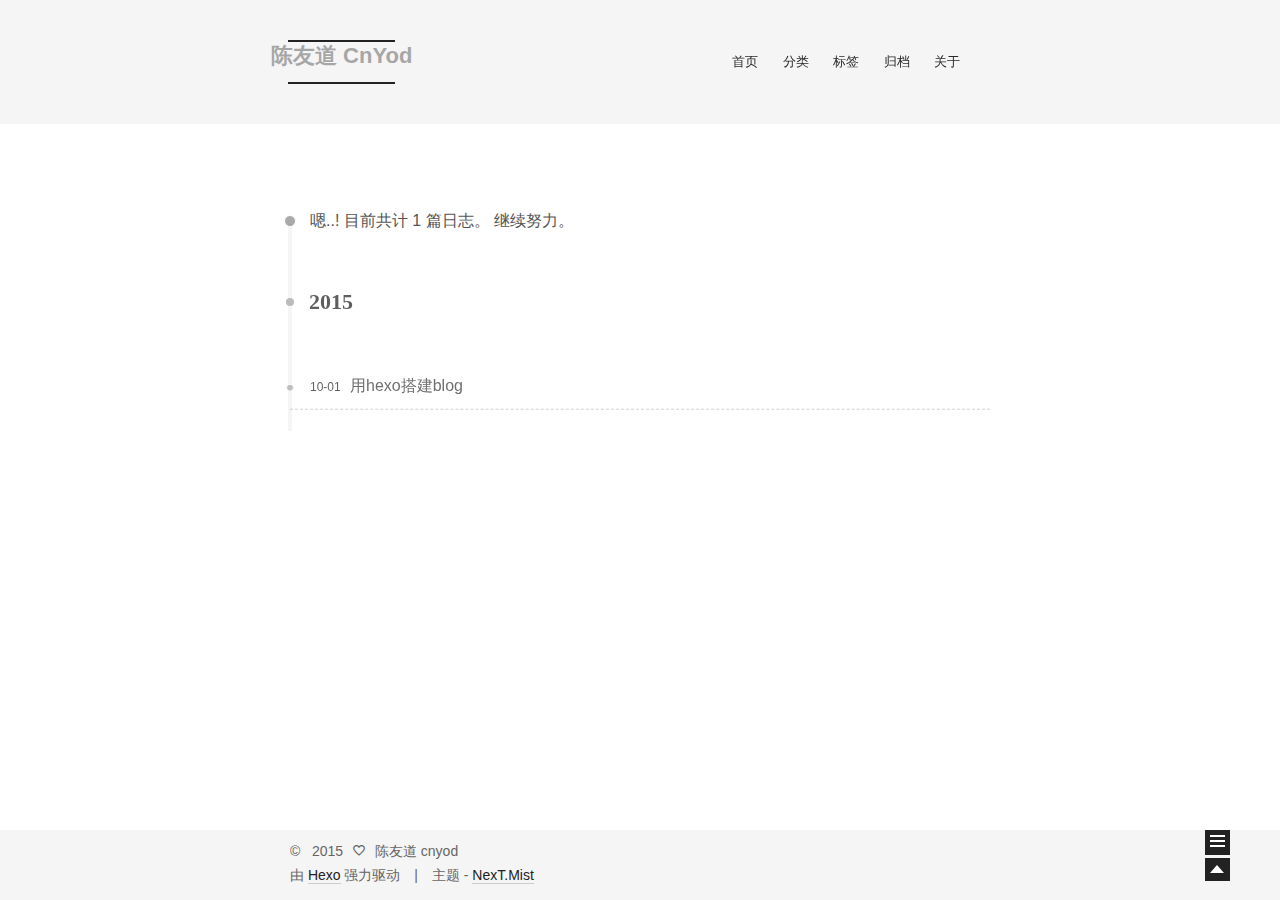
==== archives/index.html @ b53925b2 "Site updated: 2015-10-01 01:47:25" ====
<!doctype html>
<html class="theme-next use-motion theme-next-mist">
<head>
  

<meta charset="UTF-8"/>
<meta http-equiv="X-UA-Compatible" content="IE=edge,chrome=1" />
<meta name="viewport" content="width=device-width, initial-scale=1, maximum-scale=1"/>


<meta http-equiv="Cache-Control" content="no-transform" />
<meta http-equiv="Cache-Control" content="no-siteapp" />








  <link rel="stylesheet" type="text/css" href="/vendors/fancybox/source/jquery.fancybox.css?v=2.1.5"/>




<link rel="stylesheet" type="text/css" href="/css/main.css?v=0.4.5.1"/>


    <meta name="description" content="数据分析" />



  <meta name="keywords" content="cnyod,next" />





  <link rel="shorticon icon" type="image/x-icon" href="/favicon.ico?v=0.4.5.1" />


<meta name="description" content="数据分析">
<meta property="og:type" content="website">
<meta property="og:title" content="陈友道 CnYod">
<meta property="og:url" content="http://yoursite.com/archives/index.html">
<meta property="og:site_name" content="陈友道 CnYod">
<meta property="og:description" content="数据分析">
<meta name="twitter:card" content="summary">
<meta name="twitter:title" content="陈友道 CnYod">
<meta name="twitter:description" content="数据分析">


<script type="text/javascript" id="hexo.configuration">
  var CONFIG = {
    scheme: 'Mist',
    sidebar: 'post'
  };
</script>

  <title> 归档 | 陈友道 CnYod </title>
</head>

<body itemscope itemtype="http://schema.org/WebPage" lang="zh-Hans">

  <!--[if lte IE 8]>
  <div style=' clear: both; height: 59px; padding:0 0 0 15px; position: relative;margin:0 auto;'>
    <a href="http://windows.microsoft.com/en-US/internet-explorer/products/ie/home?ocid=ie6_countdown_bannercode">
      <img src="http://7u2nvr.com1.z0.glb.clouddn.com/picouterie.jpg" border="0" height="42" width="820"
           alt="You are using an outdated browser. For a faster, safer browsing experience, upgrade for free today or use other browser ,like chrome firefox safari."
           style='margin-left:auto;margin-right:auto;display: block;'/>
    </a>
  </div>
<![endif]-->
  

  <script type="text/javascript">
    var _hmt = _hmt || [];
    (function() {
      var hm = document.createElement("script");
      hm.src = "//hm.baidu.com/hm.js?7b8240148fa3e67fdcddc110588b1048";
      var s = document.getElementsByTagName("script")[0];
      s.parentNode.insertBefore(hm, s);
    })();
  </script>



  <div class="container one-column  page-archive ">
    <div class="headband"></div>

    <header id="header" class="header" itemscope itemtype="http://schema.org/WPHeader">
      <div class="header-inner"><h1 class="site-meta">
  <span class="logo-line-before"><i></i></span>
  <a href="/" class="brand" rel="start">
      <span class="logo">
        <i class="icon-next-logo"></i>
      </span>
      <span class="site-title">陈友道 CnYod</span>
  </a>
  <span class="logo-line-after"><i></i></span>
</h1>

<div class="site-nav-toggle">
  <button>
    <span class="btn-bar"></span>
    <span class="btn-bar"></span>
    <span class="btn-bar"></span>
  </button>
</div>

<nav class="site-nav">
  

  
    <ul id="menu" class="menu ">
      
        
        <li class="menu-item menu-item-home">
          <a href="/" rel="section">
            <i class="menu-item-icon icon-next-home"></i> <br />
            首页
          </a>
        </li>
      
        
        <li class="menu-item menu-item-categories">
          <a href="/categories" rel="section">
            <i class="menu-item-icon icon-next-categories"></i> <br />
            分类
          </a>
        </li>
      
        
        <li class="menu-item menu-item-tags">
          <a href="/tags" rel="section">
            <i class="menu-item-icon icon-next-tags"></i> <br />
            标签
          </a>
        </li>
      
        
        <li class="menu-item menu-item-archives">
          <a href="/archives" rel="section">
            <i class="menu-item-icon icon-next-archives"></i> <br />
            归档
          </a>
        </li>
      
        
        <li class="menu-item menu-item-about">
          <a href="/about" rel="section">
            <i class="menu-item-icon icon-next-about"></i> <br />
            关于
          </a>
        </li>
      

      
      
    </ul>
  

  
</nav>

 </div>
    </header>

    <main id="main" class="main">
      <div class="main-inner">
        <div id="content" class="content"> 

  <section id="posts" class="posts-collapse">
    <span class="archive-move-on"></span>

    <span class="archive-page-counter">
      
      
      
        
      
      嗯..! 目前共计 1 篇日志。 继续努力。
    </span>

    

      
      
      

      
        
        <div class="collection-title">
          <h2 class="archive-year motion-element" id="archive-year-2015">2015</h2>
        </div>
      
      

      

  <article class="post post-type-normal"itemscope itemtype="http://schema.org/Article">
    <header class="post-header">

      <h1 class="post-title">
        
            <a class="post-title-link" href="/2015/10/01/hexo-blog/" itemprop="url">
              <span itemprop="name">用hexo搭建blog</span>
            </a>
        
      </h1>

      <div class="post-meta">
        <time class="post-time" datetime="2015-09-30T17:06:09.000Z" itemprop="dateCreated" content="2015-09-30"> 10-01 </time>
      </div>

    </header>
  </article>



    

  </section>

  

 </div>

        

        
      </div>

      
  
  <div class="sidebar-toggle">
    <div class="sidebar-toggle-line-wrap">
      <span class="sidebar-toggle-line sidebar-toggle-line-first"></span>
      <span class="sidebar-toggle-line sidebar-toggle-line-middle"></span>
      <span class="sidebar-toggle-line sidebar-toggle-line-last"></span>
    </div>
  </div>

  <aside id="sidebar" class="sidebar">
    <div class="sidebar-inner">

      

      <section class="site-overview">
        <div class="site-author motion-element" itemprop="author" itemscope itemtype="http://schema.org/Person">
          <img class="site-author-image" src="http://7vzshh.com1.z0.glb.clouddn.com/金牛.jpg" alt="陈友道 cnyod" itemprop="image"/>
          <p class="site-author-name" itemprop="name">陈友道 cnyod</p>
        </div>
        <p class="site-description motion-element" itemprop="description">数据分析</p>
        <nav class="site-state motion-element">
          <div class="site-state-item site-state-posts">
            <a href="/archives">
              <span class="site-state-item-count">1</span>
              <span class="site-state-item-name">日志</span>
            </a>
          </div>

          <div class="site-state-item site-state-categories">
            <a href="/categories">
              <span class="site-state-item-count">1</span>
              <span class="site-state-item-name">分类</span>
              </a>
          </div>

          <div class="site-state-item site-state-tags">
            <a href="/tags">
              <span class="site-state-item-count">2</span>
              <span class="site-state-item-name">标签</span>
              </a>
          </div>

        </nav>

        

        <div class="links-of-author motion-element">
          
        </div>

        
        

        <div class="links-of-author motion-element">
          
        </div>

      </section>

      

    </div>
  </aside>


    </main>

    <footer id="footer" class="footer">
      <div class="footer-inner"> <div class="copyright" >
  
  &copy; &nbsp; 
  <span itemprop="copyrightYear">2015</span>
  <span class="with-love">
    <i class="icon-next-heart"></i>
  </span>
  <span class="author" itemprop="copyrightHolder">陈友道 cnyod</span>
</div>

<div class="powered-by">
  由 <a class="theme-link" href="http://hexo.io">Hexo</a> 强力驱动
</div>

<div class="theme-info">
  主题 -
  <a class="theme-link" href="https://github.com/iissnan/hexo-theme-next">
    NexT.Mist
  </a>
</div>


 </div>
    </footer>

    <div class="back-to-top"></div>
  </div>

  <script type="text/javascript" src="/vendors/jquery/index.js?v=2.1.3"></script>

  
  
  
    <script type="text/javascript">
      postMotionOptions = {stagger: 100, drag: true};
    </script>
  

  
    

  
    
  

  <script type="text/javascript">
    var duoshuoQuery = {short_name:"cnyod"};
    (function() {
      var ds = document.createElement('script');
      ds.type = 'text/javascript';ds.async = true;
      ds.src = (document.location.protocol == 'https:' ? 'https:' : 'http:') + '//static.duoshuo.com/embed.js';
      ds.charset = 'UTF-8';
      (document.getElementsByTagName('head')[0]
      || document.getElementsByTagName('body')[0]).appendChild(ds);
    })();
  </script>
    
     

    
  
  
  <script type="text/javascript" src="/vendors/fancybox/source/jquery.fancybox.pack.js"></script>
  <script type="text/javascript" src="/js/fancy-box.js?v=0.4.5.1"></script>


  <script type="text/javascript" src="/js/helpers.js?v=0.4.5.1"></script>
  

  <script type="text/javascript" src="/vendors/velocity/velocity.min.js"></script>
  <script type="text/javascript" src="/vendors/velocity/velocity.ui.min.js"></script>

  <script type="text/javascript" src="/js/motion_global.js?v=0.4.5.1" id="motion.global"></script>




  <script type="text/javascript" src="/js/nav-toggle.js?v=0.4.5.1"></script>
  <script type="text/javascript" src="/vendors/fastclick/lib/fastclick.min.js?v=1.0.6"></script>

  
  
    <script type="text/javascript" id="motion.page.archive">
      $('.archive-year').velocity('transition.slideLeftIn');
    </script>
  


  <script type="text/javascript">
    $(document).ready(function () {
      if (CONFIG.sidebar === 'always') {
        displaySidebar();
      }
      if (isMobile()) {
        FastClick.attach(document.body);
      }
    });
  </script>

  

  
  

  
  <script type="text/javascript" src="/js/lazyload.js"></script>
  <script type="text/javascript">
    $(function () {
      $("#posts").find('img').lazyload({
        placeholder: "/images/loading.gif",
        effect: "fadeIn"
      });
    });
  </script>
</body>
</html>
---- css/main.css ----
/* normalize.css v3.0.2 | MIT License | git.io/normalize */
html {
  font-family: sans-serif; /* 1 */
  -ms-text-size-adjust: 100%; /* 2 */
  -webkit-text-size-adjust: 100%; /* 2 */
}
body {
  margin: 0;
}
article,
aside,
details,
figcaption,
figure,
footer,
header,
hgroup,
main,
menu,
nav,
section,
summary {
  display: block;
}
audio,
canvas,
progress,
video {
  display: inline-block; /* 1 */
  vertical-align: baseline; /* 2 */
}
audio:not([controls]) {
  display: none;
  height: 0;
}
[hidden],
template {
  display: none;
}
a {
  background-color: transparent;
}
a:active,
a:hover {
  outline: 0;
}
abbr[title] {
  border-bottom: 1px dotted;
}
b,
strong {
  font-weight: bold;
}
dfn {
  font-style: italic;
}
h1 {
  font-size: 2em;
  margin: 0.67em 0;
}
mark {
  background: #ff0;
  color: #000;
}
small {
  font-size: 80%;
}
sub,
sup {
  font-size: 75%;
  line-height: 0;
  position: relative;
  vertical-align: baseline;
}
sup {
  top: -0.5em;
}
sub {
  bottom: -0.25em;
}
img {
  border: 0;
}
svg:not(:root) {
  overflow: hidden;
}
figure {
  margin: 1em 40px;
}
hr {
  -moz-box-sizing: content-box;
  box-sizing: content-box;
  height: 0;
}
pre {
  overflow: auto;
}
code,
kbd,
pre,
samp {
  font-family: monospace, monospace;
  font-size: 1em;
}
button,
input,
optgroup,
select,
textarea {
  color: inherit; /* 1 */
  font: inherit; /* 2 */
  margin: 0; /* 3 */
}
button {
  overflow: visible;
}
button,
select {
  text-transform: none;
}
button,
html input[type="button"],
input[type="reset"],
input[type="submit"] {
  -webkit-appearance: button; /* 2 */
  cursor: pointer; /* 3 */
}
button[disabled],
html input[disabled] {
  cursor: default;
}
button::-moz-focus-inner,
input::-moz-focus-inner {
  border: 0;
  padding: 0;
}
input {
  line-height: normal;
}
input[type="checkbox"],
input[type="radio"] {
  box-sizing: border-box; /* 1 */
  padding: 0; /* 2 */
}
input[type="number"]::-webkit-inner-spin-button,
input[type="number"]::-webkit-outer-spin-button {
  height: auto;
}
input[type="search"] {
  -webkit-appearance: textfield; /* 1 */
  -moz-box-sizing: content-box;
  -webkit-box-sizing: content-box; /* 2 */
  box-sizing: content-box;
}
input[type="search"]::-webkit-search-cancel-button,
input[type="search"]::-webkit-search-decoration {
  -webkit-appearance: none;
}
fieldset {
  border: 1px solid #c0c0c0;
  margin: 0 2px;
  padding: 0.35em 0.625em 0.75em;
}
legend {
  border: 0; /* 1 */
  padding: 0; /* 2 */
}
textarea {
  overflow: auto;
}
optgroup {
  font-weight: bold;
}
table {
  border-collapse: collapse;
  border-spacing: 0;
}
td,
th {
  padding: 0;
}
::selection {
  background: #262a30;
  color: #fff;
}
body {
  position: relative;
  font-family: Lato, "Microsoft Jhenghei", "Hiragino Sans GB", "Microsoft YaHei", sans-serif;
  font-size: 16px;
  line-height: 1.7;
  color: #555;
  background: #fff;
}
@media (min-width: 768px) and (max-width: 991px) {
  body {
    padding-right: 0 !important;
  }
}
@media (max-width: 767px) {
  body {
    padding-right: 0 !important;
  }
}
h1,
h2,
h3,
h4,
h5,
h6 {
  margin: 0;
  padding: 0;
  font-weight: bold;
  line-height: 1;
  font-family: Cambria, Georgia, "Microsoft Jhenghei", "Hiragino Sans GB", "Microsoft YaHei", "Times New Roman", serif;
}
h1 {
  font-size: 24px;
}
@media (max-width: 767px) {
  h1 {
    font-size: 20px;
  }
}
h2 {
  font-size: 22px;
}
@media (max-width: 767px) {
  h2 {
    font-size: 18px;
  }
}
h3 {
  font-size: 20px;
}
@media (max-width: 767px) {
  h3 {
    font-size: 16px;
  }
}
h4 {
  font-size: 18px;
}
@media (max-width: 767px) {
  h4 {
    font-size: 14px;
  }
}
h5 {
  font-size: 16px;
}
@media (max-width: 767px) {
  h5 {
    font-size: 12px;
  }
}
h6 {
  font-size: 14px;
}
@media (max-width: 767px) {
  h6 {
    font-size: 10px;
  }
}
p {
  margin: 0 0 25px 0;
}
a {
  color: #222;
  text-decoration: none;
  border-bottom: 1px solid #999;
}
a:hover {
  border-bottom-color: #222;
}
ul {
  list-style: none;
}
blockquote {
  margin: 0;
  padding: 0;
}
img {
  display: block;
  margin: auto 0;
  max-width: 100%;
  height: auto;
}
h2,
h3,
h4,
h5,
h6 {
  margin: 60px 0 15px;
}
ul {
  list-style: square;
}
a {
  word-wrap: break-word;
}
hr {
  margin: 40px 0;
  height: 3px;
  border: none;
  background-color: #ddd;
  background-image: repeating-linear-gradient(-45deg, #fff, #fff 4px, transparent 4px, transparent 8px);
}
blockquote {
  padding: 0 15px;
  color: #666;
  border-left: 4px solid #ddd;
}
blockquote cite::before {
  content: "-";
  padding: 0 5px;
}
dt {
  font-weight: 700;
}
dd {
  margin: 0;
  padding: 0;
}
.pullquote {
  width: 45%;
}
.pullquote.left {
  float: left;
  margin-left: 5px;
  margin-right: 10px;
}
.pullquote.right {
  float: right;
  margin-left: 10px;
  margin-right: 5px;
}
.highlight table,
.gist table {
  width: auto;
}
.highlight table td,
.gist table td {
  border: none;
}
.highlight a,
.gist a {
  color: #222 !important;
  text-decoration: none !important;
}
.video-container {
  position: relative;
  padding-top: 60%;
  height: 0;
  overflow: hidden;
}
.video-container iframe,
.video-container object,
.video-container embed {
  position: absolute;
  top: 0;
  left: 0;
  width: 100%;
  height: 100%;
}
table {
  width: 100%;
  border-collapse: collapse;
  border-spacing: 0;
  border: 1px solid #ddd;
  font-size: 14px;
}
table>tbody>tr:nth-of-type(odd) {
  background-color: #f9f9f9;
}
table>tbody>tr:hover {
  background-color: #f5f5f5;
}
caption,
th,
td {
  padding: 8px;
  text-align: left;
  vertical-align: middle;
  font-weight: normal;
}
th,
td {
  border-bottom: 3px solid #ddd;
  border-right: 1px solid #eee;
}
th {
  padding-bottom: 10px;
  font-weight: 700;
}
td {
  border-bottom-width: 1px;
}
.text-left {
  text-align: left;
}
.text-center {
  text-align: center;
}
.text-right {
  text-align: right;
}
.text-justify {
  text-align: justify;
}
.text-nowrap {
  white-space: nowrap;
}
.text-lowercase {
  text-transform: lowercase;
}
.text-uppercase {
  text-transform: uppercase;
}
.text-capitalize {
  text-transform: capitalize;
}
.center-block {
  display: block;
  margin-left: auto;
  margin-right: auto;
}
.clearfix:before,
.clearfix:after {
  content: " ";
  display: table;
}
.clearfix:after {
  clear: both;
}
.full-image.full-image.full-image {
  border: none;
}
@media (min-width: 992px) {
  .full-image.full-image.full-image {
    max-width: none;
    width: 126%;
    margin: 0 -13%;
  }
}
.blockquote-center,
.page-home .post-type-quote blockquote,
.page-post-detail .post-type-quote blockquote {
  position: relative;
  margin: 40px 0;
  padding: 0;
  border-left: none;
  text-align: center;
}
.blockquote-center::before,
.page-home .post-type-quote blockquote::before,
.page-post-detail .post-type-quote blockquote::before,
.blockquote-center::after,
.page-home .post-type-quote blockquote::after,
.page-post-detail .post-type-quote blockquote::after {
  position: absolute;
  content: ' ';
  display: block;
  width: 100%;
  height: 24px;
  opacity: 0.2;
  background: url("[data-uri]") no-repeat;
  background-position: 0 -7px;
  background-size: 24px 24px;
}
.blockquote-center::before,
.page-home .post-type-quote blockquote::before,
.page-post-detail .post-type-quote blockquote::before {
  top: -20px;
  border-top: 1px solid #ccc;
}
.blockquote-center::after,
.page-home .post-type-quote blockquote::after,
.page-post-detail .post-type-quote blockquote::after {
  bottom: -20px;
  border-bottom: 1px solid #ccc;
  background-position: 100% 7px;
}
.blockquote-center p,
.page-home .post-type-quote blockquote p,
.page-post-detail .post-type-quote blockquote p,
.blockquote-center div,
.page-home .post-type-quote blockquote div,
.page-post-detail .post-type-quote blockquote div {
  text-align: center;
}
.use-motion .motion-element {
  opacity: 0;
}
@font-face {
  font-family: 'default';
  src: url("../fonts/icon-default/icomoon.eot?-9394c0");
  src: url("../fonts/icon-default/icomoon.eot?#iefix-9394c0") format('embedded-opentype'), url("../fonts/icon-default/icomoon.woff?-9394c0") format('woff'), url("../fonts/icon-default/icomoon.ttf?-9394c0") format('truetype'), url("../fonts/icon-default/icomoon.svg?-9394c0#default") format('svg');
  font-weight: normal;
  font-style: normal;
}
[class^="icon-"],
[class*=" icon-"] {
  font-family: 'default';
  speak: none;
  font-style: normal;
  font-weight: normal;
  font-variant: normal;
  text-transform: none;
  line-height: 1;
/* Better Font Rendering =========== */
  -webkit-font-smoothing: antialiased;
  -moz-osx-font-smoothing: grayscale;
}
.icon-next-logo {
  font-size: 24px;
  color: #fff;
}
.icon-next-home,
.icon-next-categories,
.icon-next-archives,
.icon-next-tags,
.icon-next-about,
.icon-next-feed,
.icon-next-search {
  font-size: 24px;
  color: #000;
}
.icon-next-external-link {
  font-size: 14px;
}
.icon-next-heart {
  font-size: 14px;
}
.icon-storage:before,
.icon-next-categories:before {
  content: "\e0bc";
}
.icon-insert_emoticon:before,
.icon-next-about:before {
  content: "\e0e8";
}
.icon-brightness_4:before,
.icon-next-logo:before {
  content: "\e13e";
}
.icon-whatshot:before,
.icon-next-feed:before {
  content: "\e25b";
}
.icon-bookmark:before,
.icon-next-tags:before {
  content: "\e27b";
}
.icon-favorite_outline:before,
.icon-next-heart:before {
  content: "\e292";
}
.icon-home:before,
.icon-next-home:before {
  content: "\e29e";
}
.icon-open_in_new:before,
.icon-next-external-link:before {
  content: "\e2b2";
}
.icon-search:before,
.icon-next-search:before {
  content: "\e2ca";
}
.icon-view_carousel:before,
.icon-next-archives:before {
  content: "\e2fd";
}
.post pre,
.post .highlight {
  background: #f7f7f7;
  margin: 20px 0;
  padding: 15px;
  overflow: auto;
  font-size: 13px;
  color: #4d4d4c;
  line-height: 1.6;
}
.post .highlight .gutter pre,
.post .gist .gist-file .gist-data .line-numbers {
  color: #666;
}
.post pre,
.post code {
  font-family: "PT Mono", Consolas, Monaco, Menlo, monospace;
}
.post code {
  background: #eee;
  text-shadow: 0 1px #fff;
  padding: 0 0.3em;
}
.post pre code {
  background: none;
  text-shadow: none;
  padding: 0;
}
.post .highlight pre {
  border: none;
  margin: 0;
  padding: 0;
}
.post .highlight table {
  margin: 0;
  width: auto;
  border: none;
}
.post .highlight td {
  border: none;
  padding: 0;
}
.post .highlight figcaption {
  font-size: 0.85em;
  color: #8e908c;
  line-height: 1em;
  margin-bottom: 1em;
}
.post .highlight figcaption:before,
.post .highlight figcaption:after {
  content: " ";
  display: table;
}
.post .highlight figcaption:after {
  clear: both;
}
.post .highlight figcaption a {
  float: right;
}
.post .highlight .gutter pre {
  text-align: right;
  padding-right: 20px;
}
.post .highlight .line {
  height: 20px;
}
.post .gist {
  margin: 20px 0;
  border-style: solid;
  border-color: #ccc;
  border-width: 1px 0;
  background: #f7f7f7;
  padding: 15px 40px 15px 15px;
}
.post .gist .gist-file {
  border: none;
  font-family: "PT Mono", Consolas, Monaco, Menlo, monospace;
  margin: 0;
}
.post .gist .gist-file .gist-data {
  background: none;
  border: none;
}
.post .gist .gist-file .gist-data .line-numbers {
  background: none;
  border: none;
  padding: 0 20px 0 0;
}
.post .gist .gist-file .gist-data .line-data {
  padding: 0 !important;
}
.post .gist .gist-file .highlight {
  margin: 0;
  padding: 0;
  border: none;
}
.post .gist .gist-file .gist-meta {
  background: #f7f7f7;
  color: #8e908c;
  font: 13px Lato, "Microsoft Jhenghei", "Hiragino Sans GB", "Microsoft YaHei", sans-serif;
  text-shadow: 0 0;
  padding: 0;
  margin-top: 1em;
  margin-left: 40px;
}
.post .gist .gist-file .gist-meta a {
  color: color-link;
  font-weight: normal;
}
.post .gist .gist-file .gist-meta a:hover {
  text-decoration: underline;
}
pre .comment {
  color: #8e908c;
}
pre .variable,
pre .attribute,
pre .tag,
pre .regexp,
pre .ruby .constant,
pre .xml .tag .title,
pre .xml .pi,
pre .xml .doctype,
pre .html .doctype,
pre .css .id,
pre .css .class,
pre .css .pseudo {
  color: #c82829;
}
pre .number,
pre .preprocessor,
pre .built_in,
pre .literal,
pre .params,
pre .constant {
  color: #f5871f;
}
pre .ruby .class .title,
pre .css .rules .attribute {
  color: #718c00;
}
pre .string,
pre .value,
pre .inheritance,
pre .header,
pre .ruby .symbol,
pre .xml .cdata {
  color: #718c00;
}
pre .title,
pre .css .hexcolor {
  color: #3e999f;
}
pre .function,
pre .python .decorator,
pre .python .title,
pre .ruby .function .title,
pre .ruby .title .keyword,
pre .perl .sub,
pre .javascript .title,
pre .coffeescript .title {
  color: #4271ae;
}
pre .keyword,
pre .javascript .function {
  color: #8959a8;
}
html,
body {
  height: 100%;
}
.container {
  position: relative;
  min-height: 100%;
}
.header-inner {
  margin: 0 auto;
  padding: 100px 0 70px;
  width: 960px;
}
.one-column .header-inner {
  width: 700px;
}
.main {
  padding-bottom: 150px;
}
.main-inner {
  margin: 0 auto;
  width: 960px;
}
.one-column .main-inner {
  width: 700px;
}
.main-inner .content {
  width: 700px;
}
.footer {
  position: absolute;
  left: 0;
  bottom: 0;
  width: 100%;
  min-height: 50px;
}
.footer-inner {
  margin: 20px auto;
  width: 960px;
}
.one-column .footer-inner {
  width: 700px;
}
.headband {
  height: 3px;
  background: #222;
}
.header {
  background: #fff;
}
.header-inner {
  position: relative;
}
.site-meta {
  margin: 0;
  text-align: left;
}
@media (max-width: 767px) {
  .site-meta {
    text-align: center;
  }
}
.brand {
  position: relative;
  display: inline-block;
  padding: 0 25px;
  color: #fff;
  background: #222;
  border-bottom: none;
  font-family: Lato, "Microsoft Jhenghei", "Hiragino Sans GB", "Microsoft YaHei", sans-serif;
}
.logo {
  display: inline-block;
  margin-right: 5px;
  line-height: 36px;
  vertical-align: top;
}
.site-title {
  display: inline-block;
  vertical-align: top;
  line-height: 36px;
  font-size: 20px;
  font-weight: normal;
}
.use-motion .brand {
  opacity: 0;
}
.use-motion .logo,
.use-motion .site-title {
  opacity: 0;
  position: relative;
  top: -10px;
}
.site-nav-toggle {
  display: none;
  position: absolute;
  top: 10px;
  left: 10px;
}
@media (max-width: 767px) {
  .site-nav-toggle {
    display: block;
  }
}
.site-nav-toggle button {
  margin-top: 2px;
  padding: 9px 10px;
  background: transparent;
  border: none;
}
@media (max-width: 767px) {
  .site-nav {
    display: none;
    margin: 0 -10px;
    padding: 0 10px;
    clear: both;
    border-top: 1px solid #ddd;
  }
}
@media (min-width: 768px) and (max-width: 991px) {
  .site-nav {
    display: block !important;
  }
}
@media (min-width: 992px) {
  .site-nav {
    display: block !important;
  }
}
.menu {
  margin-top: 20px;
  padding-left: 0;
  text-align: center;
}
.menu .menu-item {
  display: inline-block;
  margin-left: 20px;
}
@media screen and (max-width: 767px) {
  .menu .menu-item {
    margin-top: 10px;
  }
}
.menu .menu-item:first-child {
  margin-left: 0;
}
.menu .menu-item a {
  display: block;
  font-size: 13px;
  text-transform: capitalize;
  line-height: 1.5;
  border-bottom: 1px solid transparent;
  transition-property: border-color;
  transition-duration: 0.2s;
  transition-timing-function: ease-in-out;
  transition-delay: 0s;
}
.menu .menu-item a:hover {
  border-bottom-color: #222;
}
.translation {
  margin-top: -20px;
  font-size: 14px;
  color: #999;
}
.post:last-child .post-eof.post-eof.post-eof {
  display: none;
}
.sidebar-toggle {
  position: fixed;
  right: 50px;
  bottom: 45px;
  width: 15px;
  height: 15px;
  padding: 5px;
  background: #222;
  line-height: 0;
  z-index: 1050;
  cursor: pointer;
  -webkit-transform: translateZ(0);
}
@media (min-width: 768px) and (max-width: 991px) {
  .sidebar-toggle {
    display: none;
  }
}
@media (max-width: 767px) {
  .sidebar-toggle {
    display: none;
  }
}
.sidebar-toggle-line {
  position: relative;
  display: inline-block;
  vertical-align: top;
  height: 2px;
  width: 100%;
  background: #fff;
  margin-top: 3px;
}
.sidebar-toggle-line:first-child {
  margin-top: 0;
}
.sidebar {
  width: 0;
  position: fixed;
  right: 0;
  top: 0;
  bottom: 0;
  z-index: 1040;
  box-shadow: inset 0 2px 6px #000;
  background: #222;
  -webkit-transform: translateZ(0);
}
.sidebar a {
  color: #999;
  border-bottom-color: #555;
}
.sidebar a:hover {
  color: #eee;
}
@media (min-width: 768px) and (max-width: 991px) {
  .sidebar {
    display: none !important;
  }
}
@media (max-width: 767px) {
  .sidebar {
    display: none !important;
  }
}
.sidebar-inner {
  position: relative;
  padding: 20px 10px;
  color: #999;
  text-align: center;
}
.site-author-image {
  display: block;
  margin: 0 auto;
  max-width: 96px;
  height: auto;
  border: 2px solid #333;
  padding: 2px;
}
.site-author-name {
  margin: 5px 0 0;
  color: #f5f5f5;
}
.site-description {
  margin-top: 5px;
  font-size: 14px;
  color: #555;
}
.site-state {
  overflow: hidden;
  line-height: 1.4;
}
.site-state-item {
  display: inline-block;
  padding: 0 15px;
  border-left: 1px solid #333;
}
.site-state-item:first-child {
  border-left: none;
}
.site-state-item a {
  border-bottom: none;
}
.site-state-item-count {
  display: block;
  text-align: center;
  font-size: 18px;
}
.site-state-item-name {
  font-size: 13px;
}
.feed-link {
  margin-top: 20px;
}
.feed-link a {
  display: inline-block;
  padding: 0 15px;
  color: #fc6423;
  border: 1px solid #fc6423;
  border-radius: 4px;
}
.feed-link a i {
  color: #fc6423;
  font-size: 14px;
}
.feed-link a:hover {
  color: #fff;
  background: #fc6423;
}
.feed-link a:hover i {
  color: #fff;
}
.links-of-author {
  margin-top: 20px;
}
.links-of-author a {
  display: inline-block;
  vertical-align: middle;
  margin-right: 10px;
  margin-bottom: 10px;
  border-bottom-color: #555;
  font-size: 13px;
}
.links-of-author a:before {
  display: inline-block;
  vertical-align: middle;
  margin-right: 3px;
  content: " ";
  width: 4px;
  height: 4px;
  border-radius: 50%;
  background: #8ca277;
}
.sidebar-nav {
  margin: 0;
  padding-left: 0;
}
.sidebar-nav li {
  display: inline-block;
  cursor: pointer;
  border-bottom: 1px solid transparent;
  font-size: 15px;
}
.sidebar-nav li:hover {
  color: #f5f5f5;
}
.page-post-detail .sidebar-nav-toc {
  padding: 0 5px;
}
.page-post-detail .sidebar-nav-overview {
  margin-left: 10px;
}
.sidebar-nav .sidebar-nav-active {
  color: #87daff;
  border-bottom-color: #87daff;
}
.sidebar-nav .sidebar-nav-active:hover {
  color: #87daff;
}
.post-toc {
  overflow: hidden;
  position: relative;
}
.post-toc-empty {
  font-size: 14px;
  color: #666;
}
.post-toc ol {
  overflow: auto;
  margin: 0;
  padding: 0 10px 10px;
  text-align: left;
  list-style: none;
  font-size: 14px;
}
.post-toc ol a {
  color: #999;
}
.post-toc ol a:hover {
  color: #ccc;
}
.post-toc .nav .nav-child {
  display: none;
}
.post-toc .nav .active .nav-child {
  display: block;
}
.post-toc .nav .active > a {
  color: #ccc;
}
.post-toc .nav .active-current > a {
  color: #87daff;
}
.post-toc .nav .active-current > a:hover {
  color: #87daff;
}
.post-toc-indicator {
  height: 20px;
  opacity: 0.4;
  background: no-repeat 10px 50%;
  background-size: 10px 12px;
}
.post-toc-indicator-top {
  opacity: 0;
  margin-top: 10px;
  background-image: url("[data-uri]");
}
.post-toc-indicator-bottom {
  position: absolute;
  width: 100%;
  background-image: url("[data-uri]");
}
.footer {
  font-size: 14px;
  color: #999;
}
.footer img {
  border: none;
}
.footer-inner {
  text-align: center;
}
.with-love {
  display: inline-block;
  margin: 0 5px;
}
.powered-by,
.theme-info {
  display: inline-block;
}
.powered-by {
  margin-right: 10px;
}
.powered-by::after {
  content: "|";
  padding-left: 10px;
}
.cc-license {
  margin-top: 10px;
  text-align: center;
}
.cc-license .cc-opacity {
  opacity: 0.7;
  border-bottom: none;
}
.cc-license .cc-opacity:hover {
  opacity: 0.9;
}
.cc-license img {
  display: inline-block;
}
@media (max-width: 767px) {
  body {
    font-size: 14px;
  }
  .header-inner,
  .one-column .header-inner,
  .main-inner,
  .one-column .main-inner,
  .main-inner .content,
  .footer-inner,
  .one-column .footer-inner {
    width: auto;
  }
  .main-inner {
    margin: 20px auto 0;
  }
  .footer-inner {
    padding: 0 10px;
  }
}
.btn {
  display: inline-block;
  padding: 0 20px;
  font-size: 15px;
  color: #fff;
  background: #222;
  border: 2px solid #222;
  text-decoration: none;
  transition-property: background-color;
  transition-duration: 0.2s;
  transition-timing-function: ease-in-out;
  transition-delay: 0s;
}
.btn:hover {
  border-color: #222;
  color: #222;
  background: #fff;
}
.btn-bar {
  display: block;
  width: 22px;
  height: 2px;
  background: #555;
  border-radius: 1px;
}
.btn-bar+.btn-bar {
  margin-top: 4px;
}
.posts-expand {
  padding-top: 40px;
}
@media (max-width: 767px) {
  .posts-expand {
    margin: 0 20px;
  }
  .post-body pre,
  .post-body .highlight {
    margin: 0 -20px;
    padding: 10px 20px;
  }
  .post-body pre .gutter pre,
  .post-body .highlight .gutter pre {
    padding-right: 10px;
  }
}
.posts-expand .post-title {
  font-size: 26px;
  text-align: center;
}
@media (max-width: 767px) {
  .posts-expand .post-title {
    font-size: 22px;
  }
}
.posts-expand .post-title-link {
  display: inline-block;
  position: relative;
  color: #555;
  border-bottom: none;
  line-height: 1.2;
  vertical-align: top;
}
.posts-expand .post-title-link::before {
  content: "";
  position: absolute;
  width: 100%;
  height: 2px;
  bottom: 0;
  left: 0;
  background-color: #000;
  visibility: hidden;
  transform: scaleX(0);
  transition-duration: 0.2s;
  transition-timing-function: ease-in-out;
  transition-delay: 0s;
}
.posts-expand .post-title-link:hover::before {
  visibility: visible;
  transform: scaleX(1);
}
.posts-expand .post-meta {
  margin: 3px 0 60px 0;
  color: #999;
  font-size: 12px;
  text-align: center;
}
.posts-expand .post-meta .post-category-list {
  display: inline-block;
  margin: 0;
  padding: 3px;
}
.posts-expand .post-meta .post-category-list-link {
  color: #999;
}
.posts-expand .post-body {
  text-align: justify;
}
.posts-expand .post-body h2,
.posts-expand .post-body h3,
.posts-expand .post-body h4,
.posts-expand .post-body h5,
.posts-expand .post-body h6 {
  padding-top: 10px;
}
.posts-expand .post-body img {
  box-sizing: border-box;
  margin: auto;
  padding: 3px;
  border: 1px solid #ddd;
}
.posts-expand .post-tags {
  margin-top: 40px;
  text-align: center;
}
.posts-expand .post-tags a {
  display: inline-block;
  margin-right: 10px;
  font-size: 13px;
}
.post-nav {
  overflow: hidden;
  margin-top: 60px;
  padding: 10px;
  white-space: nowrap;
  border-top: 1px solid #eee;
}
.post-nav-item {
  display: inline-block;
  width: 50%;
  white-space: normal;
}
.post-nav-item a {
  position: relative;
  display: inline-block;
  line-height: 25px;
  font-size: 14px;
  color: #555;
  border-bottom: none;
}
.post-nav-item a:hover {
  color: #222;
  font-weight: bold;
  border-bottom: none;
}
.post-nav-item a:active {
  top: 2px;
}
.post-nav-item a:before,
.post-nav-item a:after {
  display: inline-block;
  width: 16px;
  height: 25px;
  vertical-align: top;
  opacity: 0.4;
  background-size: 16px;
}
.post-nav-prev a:before {
  content: ' ';
  background: url("[data-uri]") no-repeat 0 50%;
  background-size: 8px;
}
.post-nav-prev a:hover:before {
  opacity: 1;
}
.post-nav-next {
  text-align: right;
}
.post-nav-next a:after {
  content: ' ';
  background: url("[data-uri]") no-repeat 100% 50%;
  background-size: 8px;
}
.post-nav-next a:hover:after {
  opacity: 1;
}
.posts-expand .post-eof {
  display: block;
  margin: 160px auto 120px;
  width: 8%;
  height: 1px;
  background: #ccc;
  text-align: center;
}
.post-more-link {
  margin-top: 50px;
}
@media (max-width: 767px) {
  .posts-collapse {
    margin: 0 20px;
  }
  .posts-collapse .post-title,
  .posts-collapse .post-meta {
    display: block;
    width: auto;
    text-align: left;
  }
}
.posts-collapse {
  margin-left: 0;
}
@media (max-width: 767px) {
  .posts-collapse {
    margin: 0 20px;
  }
}
.posts-collapse .collection-title {
  position: relative;
  margin: 60px 0;
}
.posts-collapse .collection-title h2 {
  margin-left: 20px;
}
.posts-collapse .collection-title small {
  color: #bbb;
}
.posts-collapse .collection-title::before {
  content: " ";
  position: absolute;
  left: 0;
  top: 50%;
  margin-left: -4px;
  margin-top: -4px;
  width: 8px;
  height: 8px;
  background: #bbb;
  border-radius: 50%;
}
.posts-collapse .post {
  margin: 30px 0;
}
.posts-collapse .post-header {
  position: relative;
  transition-duration: 0.2s;
  transition-timing-function: ease-in-out;
  transition-delay: 0s;
  transition-property: border;
  border-bottom: 1px dashed #ccc;
}
.posts-collapse .post-header::before {
  content: " ";
  position: absolute;
  left: 0;
  top: 12px;
  width: 6px;
  height: 6px;
  margin-left: -4px;
  background: #bbb;
  border-radius: 50%;
  border: 1px solid #fff;
  transition-duration: 0.2s;
  transition-timing-function: ease-in-out;
  transition-delay: 0s;
  transition-property: background;
}
.posts-collapse .post-header:hover {
  border-bottom-color: #666;
}
.posts-collapse .post-header:hover::before {
  background: #222;
}
.posts-collapse .post-meta {
  position: absolute;
  font-size: 12px;
  left: 20px;
  top: 5px;
}
.posts-collapse .post-comments-count {
  display: none;
}
.posts-collapse .post-title {
  margin-left: 60px;
  font-size: 16px;
  font-weight: normal;
  font-family: Lato, "Microsoft Jhenghei", "Hiragino Sans GB", "Microsoft YaHei", sans-serif;
  line-height: inherit;
}
.posts-collapse .post-title::after {
  margin-left: 3px;
  opacity: 0.6;
}
.posts-collapse .post-title a {
  color: #666;
  border-bottom: none;
}
.page-home .post-type-quote .post-header,
.page-post-detail .post-type-quote .post-header,
.page-home .post-type-quote .post-tags,
.page-post-detail .post-type-quote .post-tags {
  display: none;
}
.pagination {
  margin: 120px 0 40px;
  text-align: center;
  border-top: 1px solid #eee;
}
.page-number-basic,
.pagination .prev,
.pagination .next,
.pagination .page-number,
.pagination .space {
  display: inline-block;
  position: relative;
  top: -1px;
  margin: 0 10px;
  padding: 0 10px;
  line-height: 30px;
}
@media (max-width: 767px) {
  .page-number-basic,
  .pagination .prev,
  .pagination .next,
  .pagination .page-number,
  .pagination .space {
    margin: 0 5px;
  }
}
.pagination .prev,
.pagination .next,
.pagination .page-number {
  border-bottom: 0;
  border-top: 1px solid #eee;
  transition-property: border-color;
  transition-duration: 0.2s;
  transition-timing-function: ease-in-out;
  transition-delay: 0s;
}
.pagination .prev:hover,
.pagination .next:hover,
.pagination .page-number:hover {
  border-top-color: #222;
}
.pagination .space {
  padding: 0;
  margin: 0;
}
.pagination .prev {
  margin-left: 0;
}
.pagination .next {
  margin-right: 0;
}
.pagination .page-number.current {
  color: #fff;
  background: #ccc;
  border-top-color: #ccc;
}
@media (max-width: 767px) {
  .pagination {
    border-top: none;
  }
  .pagination .prev,
  .pagination .next,
  .pagination .page-number {
    margin-bottom: 10px;
    border-top: 0;
    border-bottom: 1px solid #eee;
  }
  .pagination .prev:hover,
  .pagination .next:hover,
  .pagination .page-number:hover {
    border-bottom-color: #222;
  }
}
.comments {
  margin-top: 60px;
}
.tag-cloud {
  text-align: center;
}
.tag-cloud a {
  display: inline-block;
  margin: 10px;
}
.post-gallery {
  display: table;
  table-layout: fixed;
  width: 100%;
  border-collapse: separate;
}
.post-gallery-row {
  display: table-row;
}
.post-gallery .post-gallery-img {
  display: table-cell;
  text-align: center;
  vertical-align: middle;
  border: none;
}
.post-gallery .post-gallery-img img {
  max-width: 100%;
  max-height: 100%;
  border: none;
}
.fancybox-close,
.fancybox-close:hover {
  border: none;
}
.back-to-top {
  position: fixed;
  bottom: 19px;
  right: 50px;
  z-index: 1050;
  width: 15px;
  height: 13px;
  padding: 5px;
  background: #222;
  color: #fff;
  cursor: pointer;
  -webkit-transform: translateZ(0);
}
@media (max-width: 767px) {
  .back-to-top {
    display: none;
  }
}
@media (min-width: 768px) and (max-width: 991px) {
  .back-to-top {
    display: none;
  }
}
.back-to-top:before {
  display: block;
  content: " ";
  margin-top: 2px;
  width: 0;
  height: 0;
  border-width: 0 7px 8px 7px;
  border-color: transparent transparent #fff transparent;
  border-style: solid;
}
.theme-next #ds-thread #ds-reset {
  color: #555;
}
.theme-next #ds-thread #ds-reset .ds-replybox {
  margin-bottom: 30px;
}
.theme-next #ds-thread #ds-reset .ds-replybox .ds-avatar,
.theme-next #ds-reset .ds-avatar img {
  box-shadow: none;
}
.theme-next #ds-thread #ds-reset .ds-textarea-wrapper {
  border-color: #c7d4e1;
  background: none;
  border-top-right-radius: 3px;
  border-top-left-radius: 3px;
}
.theme-next #ds-thread #ds-reset .ds-textarea-wrapper textarea {
  height: 60px;
}
.theme-next #ds-reset .ds-rounded-top {
  border-radius: 0;
}
.theme-next #ds-thread #ds-reset .ds-post-toolbar {
  box-sizing: border-box;
  border: 1px solid #c7d4e1;
  background: #f6f8fa;
}
.theme-next #ds-thread #ds-reset .ds-post-options {
  height: 40px;
  border: none;
  background: none;
}
.theme-next #ds-thread #ds-reset .ds-toolbar-buttons {
  top: 11px;
}
.theme-next #ds-thread #ds-reset .ds-sync {
  top: 5px;
}
.theme-next #ds-thread #ds-reset .ds-post-button {
  top: 4px;
  right: 5px;
  width: 90px;
  height: 30px;
  border: 1px solid #c5ced7;
  border-radius: 3px;
  background-image: linear-gradient(#fbfbfc, #f5f7f9);
  color: #60676d;
}
.theme-next #ds-thread #ds-reset .ds-post-button:hover {
  background-position: 0 -30px;
  color: #60676d;
}
.theme-next #ds-thread #ds-reset .ds-comments-info {
  padding: 10px 0;
}
.theme-next #ds-thread #ds-reset .ds-sort {
  display: none;
}
.theme-next #ds-thread #ds-reset li.ds-tab a.ds-current {
  border: none;
  background: #f6f8fa;
  color: #60676d;
}
.theme-next #ds-thread #ds-reset li.ds-tab a.ds-current:hover {
  background-color: #e9f0f7;
  color: #60676d;
}
.theme-next #ds-thread #ds-reset li.ds-tab a {
  border-radius: 2px;
  padding: 5px;
}
.theme-next #ds-thread #ds-reset .ds-login-buttons p {
  color: #999;
  line-height: 36px;
}
.theme-next #ds-thread #ds-reset .ds-login-buttons .ds-service-list li {
  height: 28px;
}
.theme-next #ds-thread #ds-reset .ds-service-list a {
  background: none;
  padding: 5px;
  border: 1px solid;
  border-radius: 3px;
  text-align: center;
}
.theme-next #ds-thread #ds-reset .ds-service-list a:hover {
  color: #fff;
  background: #666;
}
.theme-next #ds-thread #ds-reset .ds-service-list .ds-weibo {
  color: #fc9b00;
  border-color: #fc9b00;
}
.theme-next #ds-thread #ds-reset .ds-service-list .ds-weibo:hover {
  background: #fc9b00;
}
.theme-next #ds-thread #ds-reset .ds-service-list .ds-qq {
  color: #60a3ec;
  border-color: #60a3ec;
}
.theme-next #ds-thread #ds-reset .ds-service-list .ds-qq:hover {
  background: #60a3ec;
}
.theme-next #ds-thread #ds-reset .ds-service-list .ds-renren {
  color: #2e7ac4;
  border-color: #2e7ac4;
}
.theme-next #ds-thread #ds-reset .ds-service-list .ds-renren:hover {
  background: #2e7ac4;
}
.theme-next #ds-thread #ds-reset .ds-service-list .ds-douban {
  color: #37994c;
  border-color: #37994c;
}
.theme-next #ds-thread #ds-reset .ds-service-list .ds-douban:hover {
  background: #37994c;
}
.theme-next #ds-thread #ds-reset .ds-service-list .ds-more-services {
  border: none;
}
.theme-next #ds-thread #ds-reset .ds-service-list .ds-more-services:hover {
  background: none;
}
.theme-next .this_ua {
  background-color: #ccc !important;
  border-radius: 4px;
  padding: 0 5px !important;
  margin: 0 1px !important;
  border: 1px solid #bbb !important;
  color: #fff;
}
.theme-next .this_ua.admin {
  background-color: #d9534f !important;
  border-color: #d9534f !important;
}
.theme-next .this_ua.platform.iOS,
.theme-next .this_ua.platform.Mac,
.theme-next .this_ua.platform.Windows {
  background-color: #39b3d7 !important;
  border-color: #46b8da !important;
}
.theme-next .this_ua.platform.Linux {
  background-color: #3a3a3a !important;
  border-color: #1f1f1f !important;
}
.theme-next .this_ua.platform.Android {
  background-color: #00c47d !important;
  border-color: #01b171 !important;
}
.theme-next .this_ua.browser.Mobile,
.theme-next .this_ua.browser.Chrome {
  background-color: #5cb85c !important;
  border-color: #4cae4c !important;
}
.theme-next .this_ua.browser.Firefox {
  background-color: #f0ad4e !important;
  border-color: #eea236 !important;
}
.theme-next .this_ua.browser.Maxthon,
.theme-next .this_ua.browser.IE {
  background-color: #428bca !important;
  border-color: #357ebd !important;
}
.theme-next .this_ua.browser.baidu,
.theme-next .this_ua.browser.UCBrowser,
.theme-next .this_ua.browser.Opera {
  background-color: #d9534f !important;
  border-color: #d43f3a !important;
}
.theme-next .this_ua.browser.Android,
.theme-next .this_ua.browser.QQBrowser {
  background-color: #78ace9 !important;
  border-color: #4cae4c !important;
}
.post-spread {
  margin-top: 20px;
  text-align: center;
}
.jiathis_style {
  display: inline-block;
}
.jiathis_style a {
  border: none;
}
.use-motion .post {
  opacity: 0;
}
.page-archive .archive-page-counter {
  position: relative;
  top: 3px;
  left: 20px;
}
@media (max-width: 767px) {
  .page-archive .archive-page-counter {
    top: 5px;
  }
}
.page-archive .posts-collapse {
  position: relative;
}
.page-archive .posts-collapse::after {
  top: 20px;
  left: 0;
  margin-left: -2px;
  width: 4px;
  height: 100%;
  background: #f5f5f5;
  z-index: -1;
}
.page-archive .posts-collapse .archive-move-on {
  position: absolute;
  top: 11px;
  left: 0;
  margin-left: -6px;
  width: 10px;
  height: 10px;
  opacity: 0.5;
  background: #555;
  border: 1px solid #fff;
  border-radius: 50%;
}
.page-archive .posts-collapse::before,
.page-archive .posts-collapse::after {
  content: " ";
  position: absolute;
}
.page-post-detail .site-overview {
  display: none;
  margin-top: 20px;
}
.page-post-detail .sidebar-toggle-line {
  background: #87daff;
}
.page-post-detail .comments {
  overflow: hidden;
}
.category-all-page .category-all-title {
  text-align: center;
}
.category-all-page .category-all {
  margin-top: 20px;
}
.category-all-page .category-list {
  margin: 0;
  padding: 0;
  list-style: none;
}
.category-all-page .category-list-item {
  display: inline-block;
  margin: 10px;
}
.category-all-page .category-list-count {
  color: #bbb;
}
.category-all-page .category-list-count:before {
  display: inline;
  content: " (";
}
.category-all-page .category-list-count:after {
  display: inline;
  content: ") ";
}
.test {
  border: 10px;
}
h1,
h2,
h3,
h4,
h5,
h6 {
  margin: 20px 0 10px;
}
p {
  margin: 0 0 25px 0;
}
a {
  border-bottom-color: #ccc;
}
hr {
  margin: 20px 0;
  height: 2px;
}
ul li {
  list-style: circle;
}
.btn {
  padding: 0 10px;
  border-width: 2px;
  border-radius: 0;
}
.headband {
  display: none;
}
.header {
  background: #f5f5f5;
}
.header-inner {
  margin-bottom: 80px;
  padding: 40px 0;
}
.header-inner:before,
.header-inner:after {
  content: " ";
  display: table;
}
.header-inner:after {
  clear: both;
}
@media (max-width: 767px) {
  .header-inner {
    margin-bottom: 50px;
    padding: 10px;
  }
}
.site-meta {
  float: left;
  margin-left: -20px;
}
@media (max-width: 767px) {
  .site-meta {
    margin-left: 10px;
  }
}
.site-meta .brand {
  padding: 2px 1px;
  color: #222;
  background: none;
}
@media (max-width: 767px) {
  .site-meta .brand {
    display: block;
  }
}
.site-meta .logo {
  display: none;
}
.site-meta .site-title {
  font-size: 22px;
  font-weight: bolder;
}
@media (max-width: 767px) {
  .site-meta .site-title {
    line-height: 34px;
  }
}
.logo-line-before,
.logo-line-after {
  display: block;
  overflow: hidden;
  margin: 0 auto;
  width: 75%;
}
@media (max-width: 767px) {
  .logo-line-before,
  .logo-line-after {
    display: none;
  }
}
.logo-line-before i,
.logo-line-after i {
  position: relative;
  display: block;
  height: 2px;
  background: #222;
}
@media (max-width: 767px) {
  .logo-line-before i,
  .logo-line-after i {
    height: 3px;
  }
}
.use-motion .logo-line-before i {
  left: -100%;
}
.use-motion .logo-line-after i {
  right: -100%;
}
.site-nav-toggle {
  position: static;
  float: right;
}
.menu {
  float: right;
  margin: 8px 0 0 20px;
  padding: 0 20px;
}
@media (max-width: 767px) {
  .menu {
    margin: 0;
    padding: 0;
  }
}
.menu br {
  display: none;
}
.menu .menu-item {
  margin-left: 0;
}
@media (max-width: 767px) {
  .menu .menu-item {
    display: block;
  }
}
.menu .menu-item a {
  padding: 5px 10px;
  background: none;
  border: none;
  transition-property: background;
}
@media (max-width: 767px) {
  .menu .menu-item a {
    text-align: left;
  }
}
.menu .menu-item a:hover {
  background: #e1e1e1;
}
.menu a::before {
  display: none;
}
@media (max-width: 767px) {
  .menu a::before {
    display: block;
  }
}
@media (max-width: 767px) {
  .menu {
    float: none;
  }
}
.menu-left {
  float: left;
}
@media (max-width: 767px) {
  .menu-left {
    float: none;
  }
}
.menu-item-icon {
  display: none;
}
.site-search {
  float: right;
  margin-top: 8px;
}
@media (max-width: 767px) {
  .site-search {
    float: none;
    padding: 0 10px;
  }
}
.site-search input {
  padding: 3px;
  border: none;
  padding-left: 18px;
  border-radius: 0;
  width: 140px;
  background: url("[data-uri]") no-repeat 0 50%;
  background-size: 12px 12px;
  outline: none;
  border-bottom: 1px solid #999;
  opacity: 0.5;
}
.site-search input:focus {
  opacity: 1;
}
.posts-expand {
  padding-top: 0;
}
.posts-expand .post-title,
.posts-expand .post-meta {
  text-align: left;
}
@media (max-width: 767px) {
  .posts-expand .post-title,
  .posts-expand .post-meta {
    text-align: center;
  }
}
.posts-expand .post-eof {
  display: none;
}
.posts-expand .post {
  margin-top: 80px;
}
.posts-expand .post:first-child {
  margin-top: 0;
}
.posts-expand .post-meta {
  margin-top: 5px;
  margin-bottom: 20px;
}
.posts-expand .post-title {
  font-size: 28px;
  font-weight: 300;
}
.posts-expand .post-body img {
  margin: 0;
}
.posts-expand .post-tags {
  text-align: left;
}
.posts-expand .post-tags a {
  padding: 1px 5px;
  background: #f5f5f5;
  border-bottom: none;
}
.posts-expand .post-tags a:hover {
  background: #ccc;
}
.posts-expand .post-nav {
  margin-top: 40px;
}
.post-more-link {
  margin-top: 20px;
  text-align: left;
}
.post-more-link a {
  padding: 0;
  font-size: 16px;
  color: #666;
  background: none;
  border: none;
  border-bottom: 2px solid #666;
  transition-property: border;
}
.post-more-link a:hover {
  border-bottom-color: #222;
}
.page-post-detail .post-title,
.page-post-detail .post-meta {
  text-align: center;
}
.page-post-detail .post-meta {
  margin-bottom: 60px;
}
.pagination {
  margin: 80px 0 0;
  text-align: left;
}
@media (max-width: 767px) {
  .pagination {
    margin: 80px 10px 0;
    text-align: center;
  }
}
.footer {
  margin-top: 80px;
  padding: 10px 0;
  background: #f5f5f5;
  color: #666;
}
.footer-inner {
  margin: 0 auto;
  text-align: left;
}
@media (max-width: 767px) {
  .footer-inner {
    text-align: center;
  }
}
.full-image.full-image.full-image {
  max-width: 100%;
  width: auto;
  margin: 0;
}
.post-body p img {
  margin: 0 auto;
  cursor: pointer;
  cursor: zoom-out;
  cursor: -webkit-zoom-in;
  display: block !important;
}
.post-body p .pic-title {
  margin: 0 auto;
  text-align: center;
}
.post-body p .pic-title span {
  min-width: 20%;
  min-height: 22px;
  display: inline-block;
  padding: 10px;
  margin: 0 auto;
  border-bottom: 1px solid #d9d9d9;
  font-size: 18px;
  color: #999;
  font-style: italic;
  line-height: 1.7;
}
.posts-expand .post-body .fancybox img {
  margin: 0 auto;
}
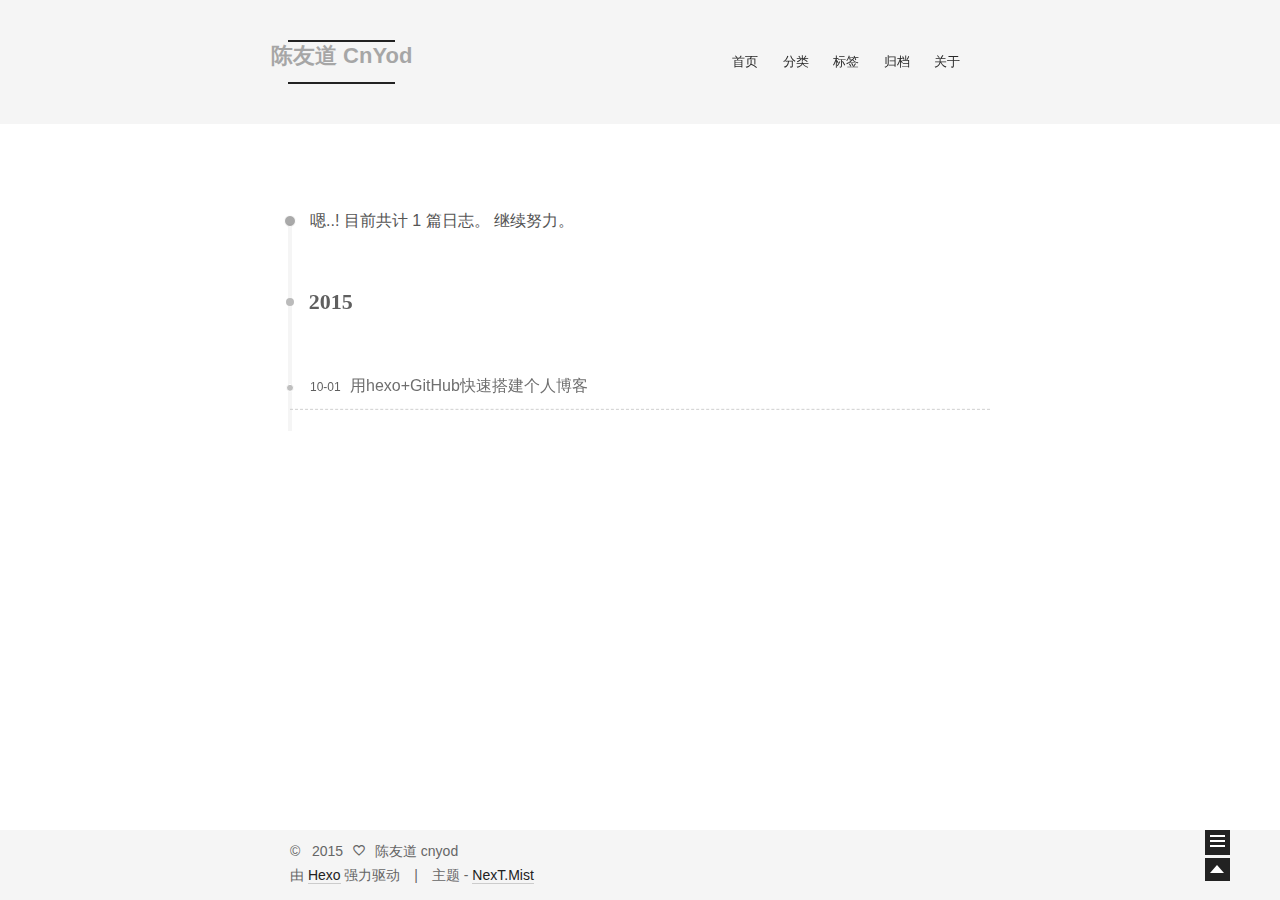
==== commit 050f348a: "Site updated: 2015-10-02 17:13:32" ====
--- a/archives/index.html
+++ b/archives/index.html
@@ -204,7 +204,7 @@
       <h1 class="post-title">
         
             <a class="post-title-link" href="/2015/10/01/hexo-blog/" itemprop="url">
-              <span itemprop="name">用hexo搭建blog</span>
+              <span itemprop="name">用hexo+GitHub快速搭建个人博客</span>
             </a>
         
       </h1>
--- a/css/main.css
+++ b/css/main.css
@@ -1055,7 +1055,7 @@
   width: 4px;
   height: 4px;
   border-radius: 50%;
-  background: #8ca277;
+  background: #f1f4ff;
 }
 .sidebar-nav {
   margin: 0;
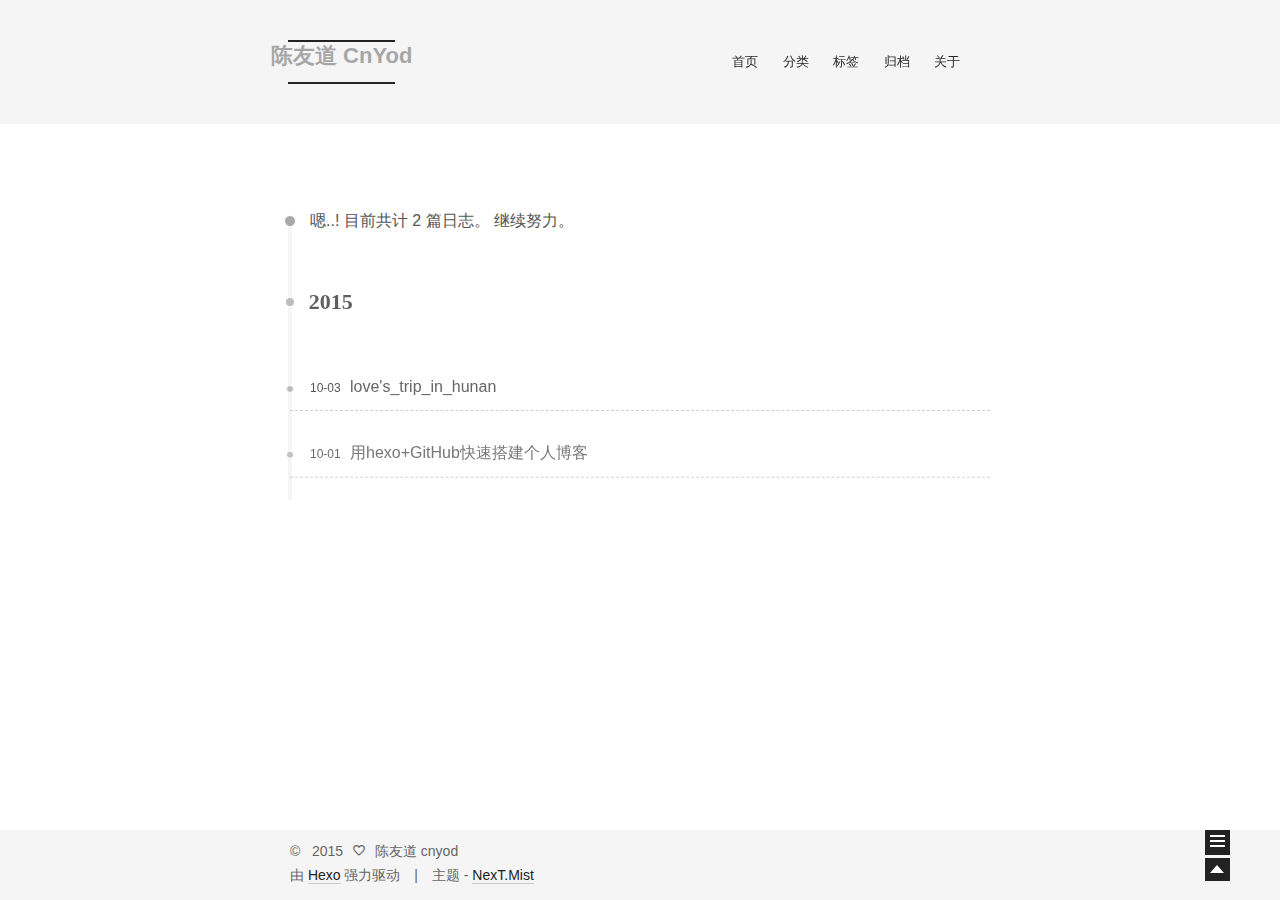
==== commit f200cff5: "Site updated: 2015-10-03 18:27:51" ====
--- a/archives/index.html
+++ b/archives/index.html
@@ -179,7 +179,7 @@
       
         
       
-      嗯..! 目前共计 1 篇日志。 继续努力。
+      嗯..! 目前共计 2 篇日志。 继续努力。
     </span>
 
     
@@ -193,6 +193,37 @@
         <div class="collection-title">
           <h2 class="archive-year motion-element" id="archive-year-2015">2015</h2>
         </div>
+      
+      
+
+      
+
+  <article class="post post-type-normal"itemscope itemtype="http://schema.org/Article">
+    <header class="post-header">
+
+      <h1 class="post-title">
+        
+            <a class="post-title-link" href="/2015/10/03/love-s-trip-in-hunan/" itemprop="url">
+              <span itemprop="name">love's_trip_in_hunan</span>
+            </a>
+        
+      </h1>
+
+      <div class="post-meta">
+        <time class="post-time" datetime="2015-10-03T10:24:27.000Z" itemprop="dateCreated" content="2015-10-03"> 10-03 </time>
+      </div>
+
+    </header>
+  </article>
+
+
+
+    
+
+      
+      
+      
+
       
       
 
@@ -255,21 +286,21 @@
         <nav class="site-state motion-element">
           <div class="site-state-item site-state-posts">
             <a href="/archives">
-              <span class="site-state-item-count">1</span>
+              <span class="site-state-item-count">2</span>
               <span class="site-state-item-name">日志</span>
             </a>
           </div>
 
           <div class="site-state-item site-state-categories">
             <a href="/categories">
-              <span class="site-state-item-count">1</span>
+              <span class="site-state-item-count">2</span>
               <span class="site-state-item-name">分类</span>
               </a>
           </div>
 
           <div class="site-state-item site-state-tags">
             <a href="/tags">
-              <span class="site-state-item-count">2</span>
+              <span class="site-state-item-count">3</span>
               <span class="site-state-item-name">标签</span>
               </a>
           </div>
--- a/css/main.css
+++ b/css/main.css
@@ -1055,7 +1055,7 @@
   width: 4px;
   height: 4px;
   border-radius: 50%;
-  background: #f1f4ff;
+  background: #ffec65;
 }
 .sidebar-nav {
   margin: 0;
